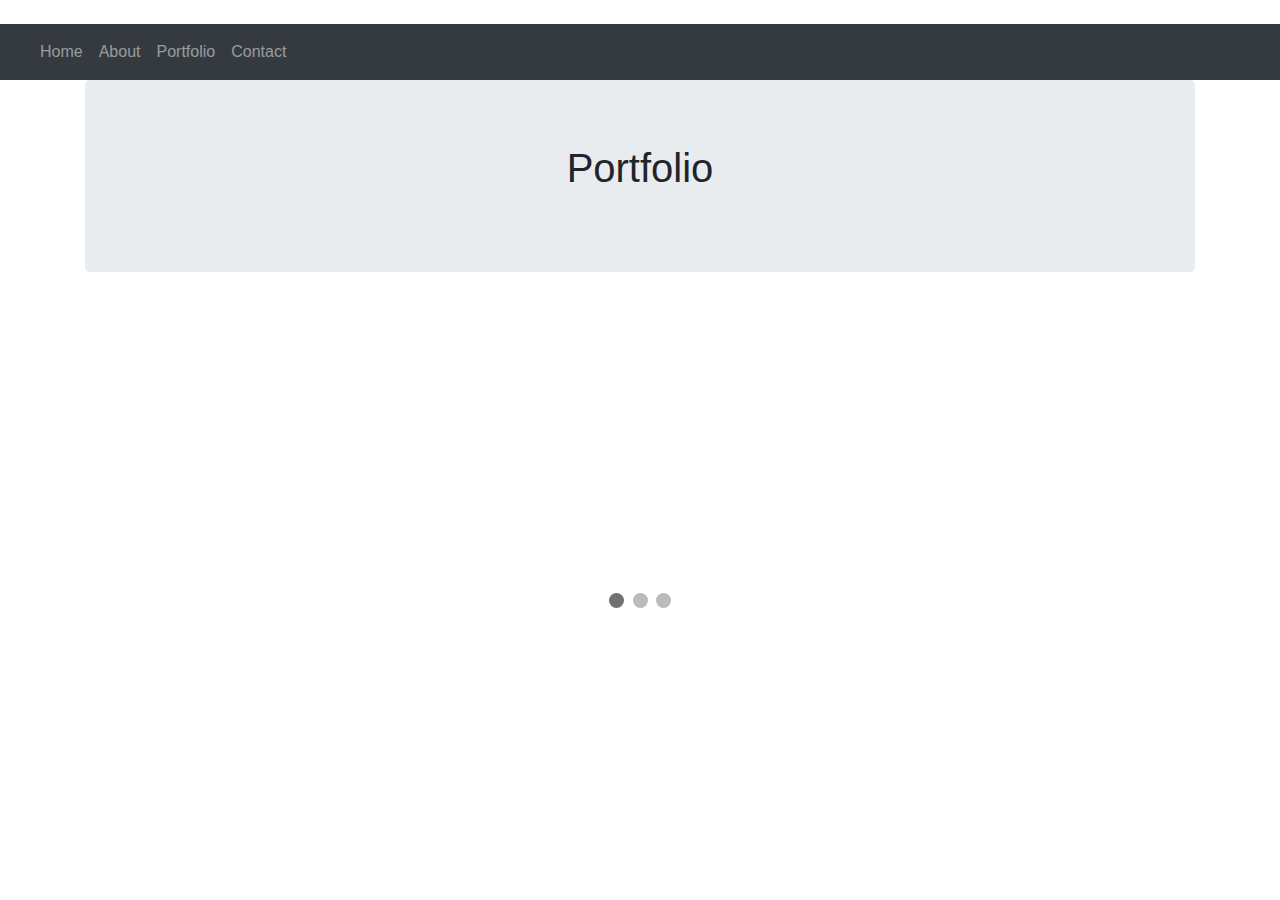
==== A8_Responsive Portfolio.html @ 8a0307a4 "pushing update" ====
<!DOCTYPE html>
<html lang="en-us">
​
<head>
​  <meta charset="UTF-8">
  <meta name="viewport" content="width=device-width, initial-scale=1">
​
  <title>Michael Kolek</title>
​<link rel="stylesheet" href="https://stackpath.bootstrapcdn.com/bootstrap/4.5.2/css/bootstrap.min.css" integrity="sha384-JcKb8q3iqJ61gNV9KGb8thSsNjpSL0n8PARn9HuZOnIxN0hoP+VmmDGMN5t9UJ0Z" crossorigin="anonymous">
</head>
​
<body>
  
  <nav class="navbar navbar-expand-lg navbar-dark bg-dark">
    <span class="navbar-brand mb-1 h1"></span>
    <button class="navbar-toggler" type="button" data-toggle="collapse" data-target="#navbarSupportedContent"
      aria-controls="navbarSupportedContent" aria-expanded="false" aria-label="Toggle navigation">
      <span class="navbar-toggler-icon"></span>
    </button>
    <div class="collapse navbar-collapse" id="navbarSupportedContent">
      <ul class="nav navbar-nav navbar-right">
        <li class="nav-item">
          <a class="nav-link" href="./index.html">Home</a>
        </li>
        <li class="nav-item">
          <a class="nav-link" href="./A8_RP_About me.html">About</a>
        </li>
        <li class="nav-item">
          <a class="nav-link" href="./A8_Responsive Portfolio.html">Portfolio</a>
        </li>
        <li class="nav-item">
          <a class="nav-link" href="./A8_RP_Contact.html">Contact</a>
        </li>
      </ul>
    </div>
  </nav>
  <!-- End Nav -->


  <div class="container">
    <div class="jumbotron jumbotron">
      <div class="container">
        <h1 class="display-12"><center>Portfolio</center></h1>
        <p class="lead"><center></center></p>
        
      </div>
    </div>    
    <div class="row">
      <div class="col-md-12">
        <div class="page-header">
          <h1></h1>
        </div>
        <div class="slideshow-container">

          <style>
            * {box-sizing: border-box}
            body {font-family: Verdana, sans-serif; margin:0}
            .mySlides {display: none}
            img {vertical-align: middle;}
            
            /* Slideshow container */
            .slideshow-container {
              max-width: 700px;
              position: relative;
              margin: auto;
            }
            
            /* Next & previous buttons */
            .prev, .next {
              cursor: pointer;
              position: absolute;
              top: 50%;
              width: auto;
              padding: 16px;
              margin-top: -22px;
              color: white;
              font-weight: bold;
              font-size: 18px;
              transition: 10000s ease;
              border-radius: 0 3px 3px 0;
              user-select: none;
            }
            
            /* Position the "next button" to the right */
            .next {
              right: 0;
              border-radius: 3px 0 0 3px;
            }
            
            /* On hover, add a black background color with a little bit see-through */
            .prev:hover, .next:hover {
              background-color: rgba(0,0,0,0.8);
            }
            
            /* Caption text */
            .text {
              color: #0105e7;
              font-size: 20px;
              padding: 8px 12px;
              position: absolute;
              bottom: 8px;
              width: 100%;
              text-align: center;
              text-emphasis: none;
            }
            
            /* Number text (1/3 etc) */
            .numbertext {
              color: #424242;
              font-size: 12px;
              padding: 8px 12px;
              position: absolute;
              top: 0;
            }
            
            /* The dots/bullets/indicators */
            .dot {
              cursor: pointer;
              height: 15px;
              width: 15px;
              margin: 0 2px;
              background-color: #bbb;
              border-radius: 50%;
              display: inline-block;
              transition: background-color 10000s ease;
            }
            
            .active, .dot:hover {
              background-color: #717171;
            }
            
            /* Fading animation */
            .fade {
              -webkit-animation-name: fade;
              -webkit-animation-duration: 10000s;
              animation-name: fade;
              animation-duration: 10000s;
            }
            
            @-webkit-keyframes fade {
              from {opacity: 1} 
              to {opacity: .4}
            }
            
            @keyframes fade {
              from {opacity: 1} 
              to {opacity: .4}
            }
            
            /* On smaller screens, decrease text size */
            @media only screen and (max-width: 300px) {
              .prev, .next,.text {font-size: 11px}
            }
            </style>
            </head>
            <body>
            
            <div class="slideshow-container">
            
            <div class="mySlides fade">
              <div class="numbertext">1 / 3</div>
              <img src="./assets/images/dinnerDeveloper.jpg" style="width:100%">
              <a href="https://mkolek1015.github.io/Group-Project-1/" target="_blank"><div class="text">Group Project #1</div></a>
              <!-- <div class="text">Group Project #1</div> -->
            </div>
            
            <div class="mySlides fade">
              <div class="numbertext">2 / 3</div>
              <img src="./assets/images/passWordGenerator.jpg" style="width:100%">
              <a href="https://mkolek1015.github.io/A3_PW-Generator/" target="_blank"><div class="text">Password Generator</div></a>
              <!-- <div class="text">Password Generator</div> -->
            </div>
            
            <div class="mySlides fade">
              <div class="numbertext">3 / 3</div>
              <img src="./assets/images/Portfolio SC.jpg" style="width:100%">
              <a href="https://mkolek1015.github.io/A8_Portfolio_rev/" target="_blank"><div class="text">Portfolio</div></a>
              <!-- <div class="text">Portfolio</div> -->
            </div>
            
            <a class="prev" onclick="plusSlides(-1)">&#10000;</a>
            <a class="next" onclick="plusSlides(1)">&#10095;</a>
            
            </div>
            <br>
            
            <div style="text-align:center">
              <span class="dot" onclick="currentSlide(1)"></span> 
              <span class="dot" onclick="currentSlide(2)"></span> 
              <span class="dot" onclick="currentSlide(3)"></span> 
            </div>
            
            <script>
            var slideIndex = 1;
            showSlides(slideIndex);
            
            function plusSlides(n) {
              showSlides(slideIndex += n);
            }
            
            function currentSlide(n) {
              showSlides(slideIndex = n);
            }
            
            function showSlides(n) {
              var i;
              var slides = document.getElementsByClassName("mySlides");
              var dots = document.getElementsByClassName("dot");
              if (n > slides.length) {slideIndex = 1}    
              if (n < 1) {slideIndex = slides.length}
              for (i = 0; i < slides.length; i++) {
                  slides[i].style.display = "none";  
              }
              for (i = 0; i < dots.length; i++) {
                  dots[i].className = dots[i].className.replace(" active", "");
              }
              slides[slideIndex-1].style.display = "block";  
              dots[slideIndex-1].className += " active";
            }
            </script>
        
        
          
        </div>
      </div>
    </div>
  </div>



   <!-- jQuery CDN -->
   <script src="https://ajax.googleapis.com/ajax/libs/jquery/1.11.3/jquery.min.js"></script>
   ​
     <script src="https://cdnjs.cloudflare.com/ajax/libs/popper.js/1.14.3/umd/popper.min.js"></script>
   ​
     <!-- Bootstrap JavaScript CDN -->
     <script src="https://maxcdn.bootstrapcdn.com/bootstrap/4.0.0/js/bootstrap.min.js"></script>
   </body>
   ​
   </html>
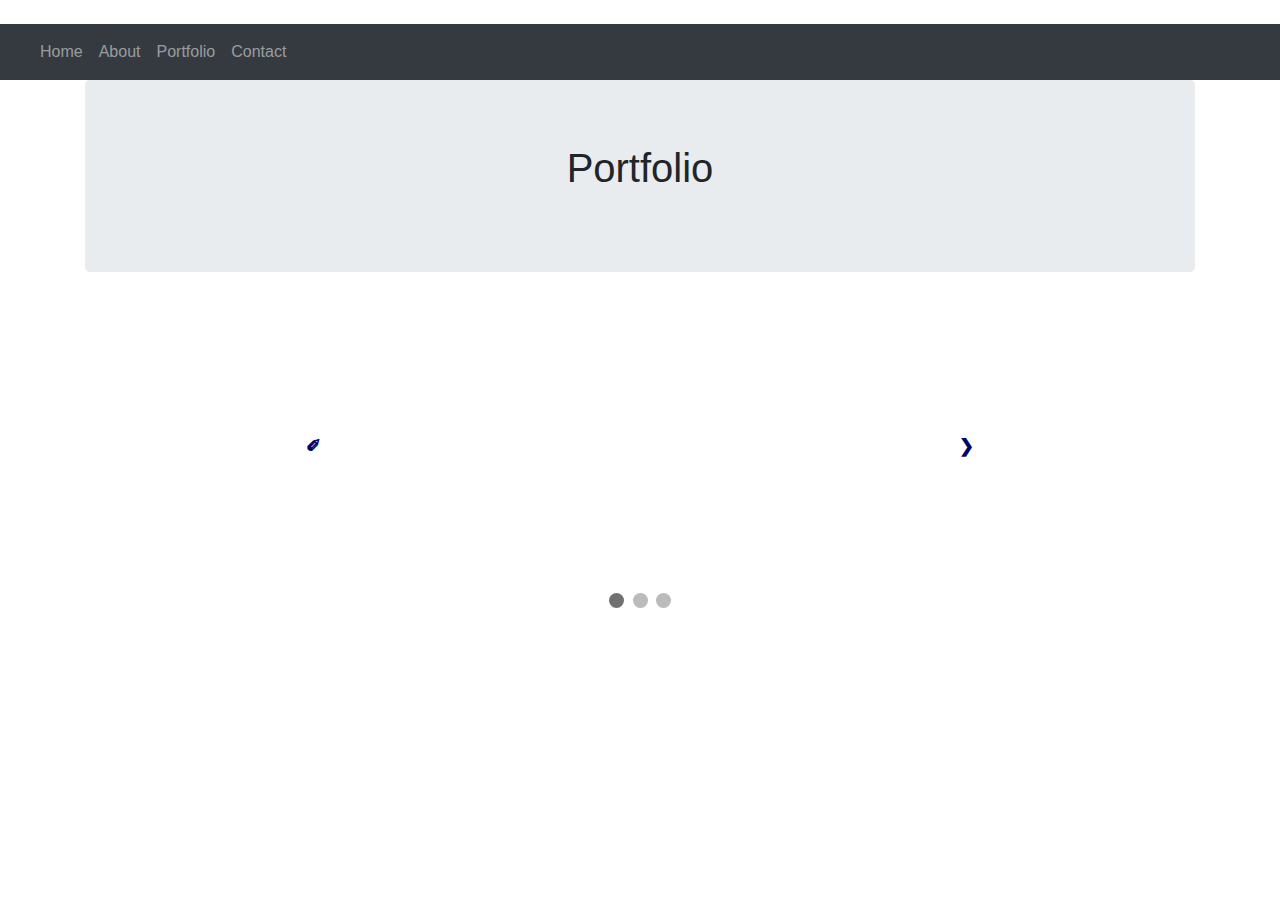
==== commit 87217852: "adding resume pdf" ====
--- a/A8_Responsive Portfolio.html
+++ b/A8_Responsive Portfolio.html
@@ -73,7 +73,7 @@
               width: auto;
               padding: 16px;
               margin-top: -22px;
-              color: white;
+              color: #00026d;
               font-weight: bold;
               font-size: 18px;
               transition: 10000s ease;
@@ -94,7 +94,7 @@
             
             /* Caption text */
             .text {
-              color: #0105e7;
+              color: #00026d;
               font-size: 20px;
               padding: 8px 12px;
               position: absolute;
